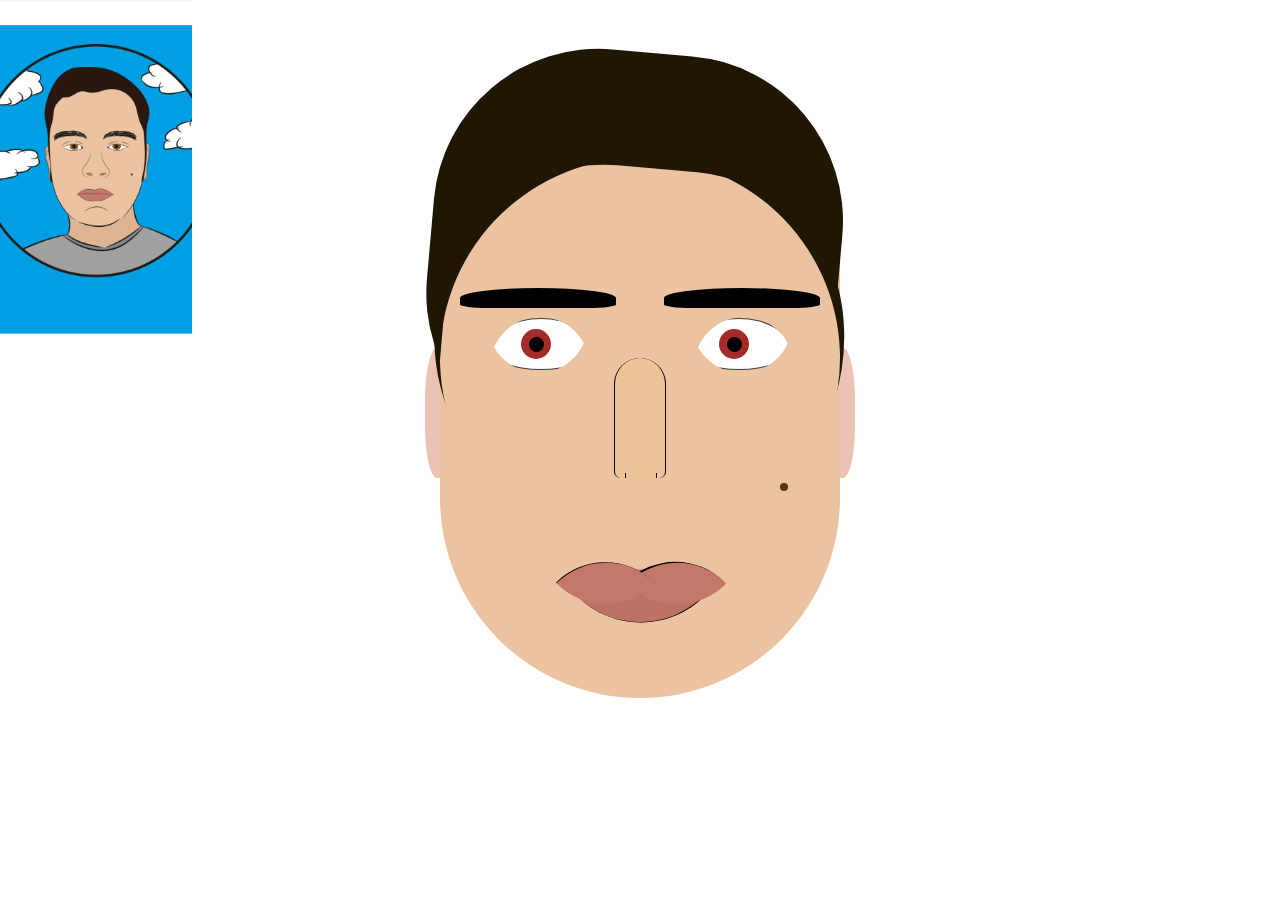
==== UF1/MP08UF1009/index.html @ 49469f59 "change retrato" ====
<!DOCTYPE html>
<html lang="es">
<head>
  <meta charset="UTF-8">
  <meta name="retrato" content="width=device-width, initial-scale=1.0">
  <meta http-equiv="X-UA-Compatible" content="ie=edge">
  <title>Retrato Sergi</title>
  <meta author="Sergi Perez">
  <link rel="stylesheet" href="css/estils.css">
</head>
<body>

  <div class="cabeza">
    <div class="pelo">
      <div class="pelo2"></div>
      <div class="pelo3"></div>
    </div>

    <div class="frente">

      <div class="esq">
        <div class="cejas"></div>
      </div>

      <div class="dre">
        <div class="cejas"></div>
      </div>
    </div>



    <div class="ojos">

      <div class="esq">
        <div class="parpadosuperior"></div>
        <div class="parpadoinferior"></div>
        <div class="pestanas"></div>
        <div class="blanco">
          <div class="iris">
            <div class="pupila"></div>
          </div>
        </div>
      </div>
      <div class="dre">
        <div class="parpadosuperior"></div>
        <div class="parpadoinferior"></div>
        <div class="blanco">
          <div class="iris">
            <div class="pupila"></div>
          </div>
        </div>
      </div>

      <div class="dre">
        <div class="oreja"></div>
      </div>

      <div class="esq">
        <div class="oreja"></div>
      </div>

    </div>

    <div class="nariz">
      <div class="tabique"></div>
      <div class="fosas"></div>
      <div class="lunar"></div>
    </div>

    <div class="boca">
      <div class="labios">
        <div class="superior"></div>
        <div class="superior2"></div>
        <div class="inferior"></div>
      </div>

    </div>

  </div>

</body>
</html>
---- UF1/MP08UF1009/css/estils.css ----
body {
  background-image: url(../img/cara.jpg);
  background-size: 15%;
  background-repeat: no-repeat;
}

.cabeza {
  position: relative;
  top: 50px;
  width: 400px;
  height: 640px;
  background-color: rgb(235, 195, 160);
  margin: 0 auto;
  border-radius: 300px 300px 320px 320px;
}

.pelo {
  position: relative;
  height: 110px;
  margin-bottom: 60px;
  border-radius: 300px 0;
}

.pelo2 {
  position: relative;
  height: 400px;
  width: 400px;
  box-shadow: -15px 15px 0 5px rgb(32, 22, 4);
  border-radius: 50%;
  transform: rotate(-227deg);
  left: ;
  top: 100px;
  z-index: 0;
}

.pelo3 {
position: relative;
height: 400px;
width: 400px;
box-shadow: -110px 15px 0 5px rgb(32, 22, 4);
border-radius: 40%;
transform: rotate(-265deg);
left: ;
top: -290px;
z-index: 0;
}



.frente {
  height: 80px;
}

.cejas {
  position: relative;
  margin-top: 60px;
  background-color: black;
  margin-bottom: 10px;
  height: 20px;
  border-radius: 140% 140% 50% 50%;
  z-index: 1;
}

.cejas:hover {
  background-color: white;
}

.esq .cejas {
  margin-left: 20px;
  float: left;
  width: 39%;
}

.dre .cejas {
  margin-right: 20px;
  width: 39%;
  float: right;
}

.ojos {
  height: 100px;
}

.ojos .esq {
  width: 49%;
  float: left;
}

.ojos .dre {
  width: 49%;
  float: right;
}

.ojos .blanco {
  border: solid 1px #3F3F3F;
  width: 100px;
  height: 50px;
  -moz-border-radius: 50% 50% 50% 50% / 60% 60% 40% 40%;
  -webkit-border-radius: 50% 50% 50% 50% / 60% 60% 40% 40%;
  background-color: white;
  margin: 0 auto;
}

.ojos .esq .blanco {
margin-left: 50px;
}

.ojos .dre .blanco {
margin-right: 50px;
}

.ojos .iris {
  position: relative;
  top: 10px;
  left: 30px;
  width: 30px;
  height: 30px;
  border-radius: 50%;
  background-color: brown;
  animation-delay: 2s;
  animation-iteration-count: infinite;
}

.dre .iris {
  animation-name: eyecolor;
  animation-duration: 7s;
}

@keyframes eyecolor {
  0% {background-color: brown}
  30% {background-color: green}
  60% {background-color: lightblue}
  100% {background-color: brown}
}



.ojos .pupila {
  position: relative;
  width: 15px;
  height: 15px;
  border-radius: 50%;
  background-color: black;
  top: 8px;
  left: 8px;
}

.ojos .parpadoinferior {
  position: relative;
  float: left;
  height: 100px;
  width: 100px;
  box-shadow: -15px 15px 0 5px rgb(235, 195, 160);
  border-radius: 50%;
  transform: rotate(-45deg);
  left: 48px;
  top: -145px;
  z-index: 0;
}

.ojos .parpadosuperior {
  position: relative;
  float: left;
  height: 100px;
  width: 100px;
  box-shadow: -15px 15px 0 5px rgb(235, 195, 160);
  border-radius: 50%;
  transform: rotate(135deg);
  left: 50px;
  top: -1px;
  z-index: 0;
}


.oreja {
  position: relative;
  height: 130px;
  background: rgb(235, 195, 180);
  top: -170px;
  border-radius: 40% 40%;
  z-index: -1;
}

.esq .oreja {
  width: 30px;
  float: left;
  left: -15px;
}

.dre .oreja {
  width: 30px;
  float: right;
  left: 15px;
}

.nariz {
  height: 140px;
}

.tabique {
  position: relative;
  width: 50px;
  height: 120px;
  background-color: rgb(235, 195, 150);
  top: -50px;
  margin: 0 auto;
  border-radius: 40px 40px 10px 10px;
  border-left: solid black 1px;
  border-right: solid black 1px;
}

.fosas {
  position: relative;
  width: 30px;
  height: 5px;
  border-left: solid black 1px;
  border-right: solid black 1px;
  left: 185px;
  top: -55px;
}

.lunar {
  position: relative;
  background: #563117;
  width: 8px;
  height: 8px;
  border-radius: 50%;
  left: 340px;
  top: -50px;
}

.boca {
  height: 200px;
}

.labios {
  position: relative;
  margin: 0 auto;
  width: 50%;
}

.superior {
  position: relative;
  width: 70px;
  height: 70px;
  border-radius: 100px 0;
  background: #c4786a;
  transform: rotate(45deg);
  left: 30px;
  z-index: 3;
  border-left: solid black 1px;
}

.superior2 {
  position: relative;
  width: 70px;
  height: 70px;
  border-radius: 100px 0;
  background: #c4786a;
  transform: rotate(45deg);
  left: 100px;
  top: -70px;
  z-index: 2;
  border-left: solid black 2px;
}

.inferior {
  position: relative;
  width: 90px;
  height: 90px;
  border-radius: 100% 0;
  transform: rotate(45deg);
  background: #be7265;
  transform: ;
  left: 55px;
  top: -137px;
  z-index: 1;
  border-right: solid black 1px;
}
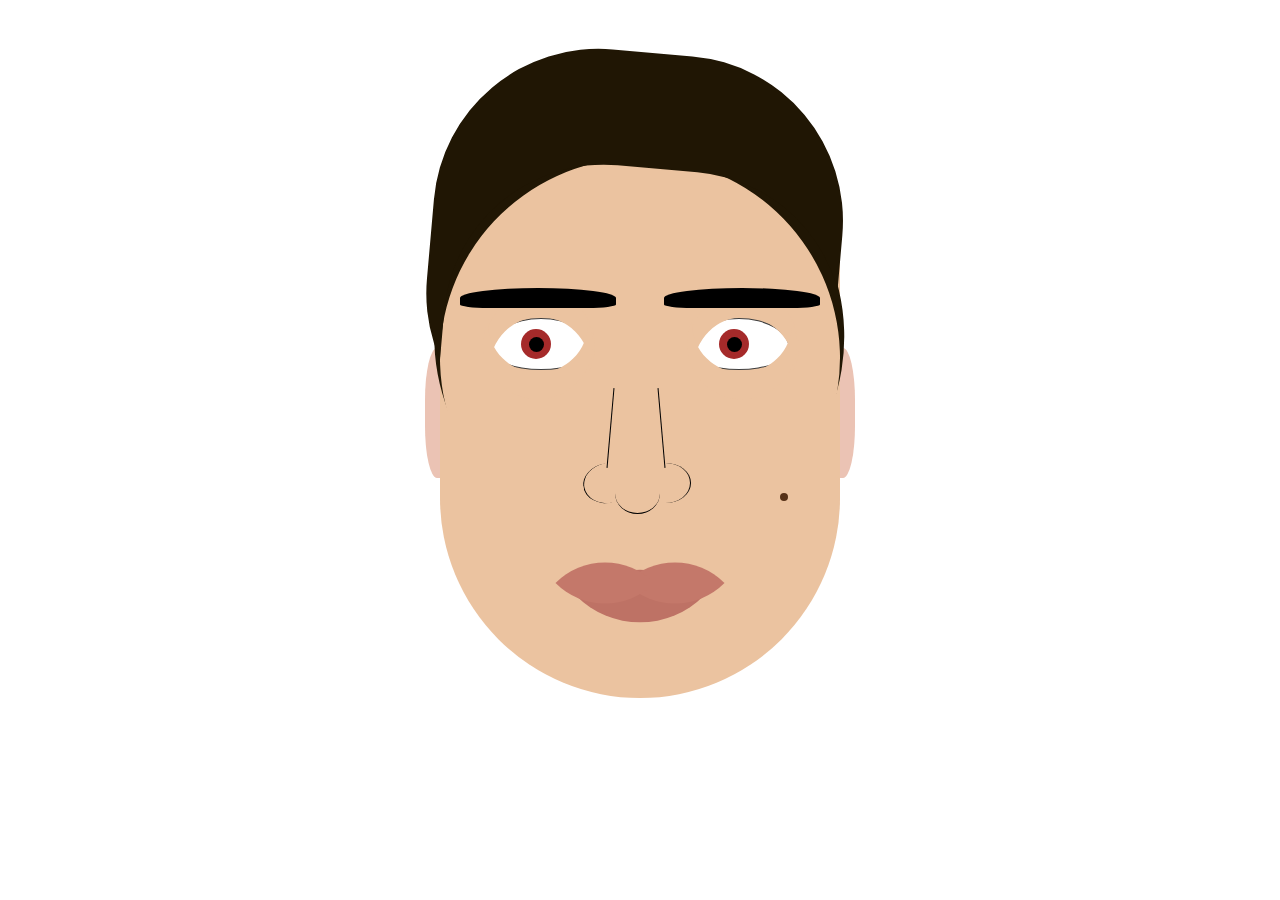
==== commit 0437dd56: "lAsT_CHANGE" ====
--- a/UF1/MP08UF1009/index.html
+++ b/UF1/MP08UF1009/index.html
@@ -62,8 +62,17 @@
     </div>
 
     <div class="nariz">
-      <div class="tabique"></div>
-      <div class="fosas"></div>
+      <div class="tabique">
+
+        <div class="tabique1"></div>
+        <div class="tabique2"></div>
+      </div>
+
+      <div class="fosas">
+        <div class="fosa1"></div>
+        <div class="pico"></div>
+        <div class="fosa2"></div>
+      </div>
       <div class="lunar"></div>
     </div>
 
--- a/UF1/MP08UF1009/css/estils.css
+++ b/UF1/MP08UF1009/css/estils.css
@@ -1,7 +1,4 @@
 body {
-  background-image: url(../img/cara.jpg);
-  background-size: 15%;
-  background-repeat: no-repeat;
 }
 
 .cabeza {
@@ -198,25 +195,67 @@
 }
 
 .tabique {
-  position: relative;
+  position: absolute;
+  left: 170px;
+  margin-top: -20px;
+}
+
+.tabique1 {
+  position: relative;
+  width: 1px;
+  height: 80px;
+  background-color: black;
+  margin: 0 auto;
+  float: left;
+  transform: rotate(5deg);
+}
+
+.tabique2 {
+  position: relative;
+  width: 1px;
+  height: 80px;
+  left: 50px;
+  background-color: black;
+  transform: rotate(-5deg);
+  top: ;
+  margin: 0 auto;
+  float: left;
+}
+
+.fosa1 {
+  position: relative;
+  border-radius: 100%;
+  background-color: ;
+  border-right: solid black 1px;
   width: 50px;
-  height: 120px;
-  background-color: rgb(235, 195, 150);
-  top: -50px;
-  margin: 0 auto;
-  border-radius: 40px 40px 10px 10px;
+  height: 40px;
+  left: 200px;
+  top: 55px;
+}
+
+.pico {
+  position: relative;
+  border-radius: 100%;
+  background-color: ;
+  border-bottom: solid black 1px;
+  width: 45px;
+  height: 40px;
+  left: 175px;
+  float: left;
+  top: -175px;
+}
+
+.fosa2 {
+  position: relative;
+  border-radius: 100%;
+  background-color: ;
   border-left: solid black 1px;
-  border-right: solid black 1px;
-}
-
-.fosas {
-  position: relative;
-  width: 30px;
-  height: 5px;
-  border-left: solid black 1px;
-  border-right: solid black 1px;
-  left: 185px;
-  top: -55px;
+  transform: rotate(-10deg);
+  width: 50px;
+  height: 40px;
+  left: 98px;
+  float: left;
+  top: -185px;
 }
 
 .lunar {
@@ -226,7 +265,7 @@
   height: 8px;
   border-radius: 50%;
   left: 340px;
-  top: -50px;
+  top: 45px;
 }
 
 .boca {
@@ -248,7 +287,6 @@
   transform: rotate(45deg);
   left: 30px;
   z-index: 3;
-  border-left: solid black 1px;
 }
 
 .superior2 {
@@ -261,7 +299,6 @@
   left: 100px;
   top: -70px;
   z-index: 2;
-  border-left: solid black 2px;
 }
 
 .inferior {
@@ -275,5 +312,4 @@
   left: 55px;
   top: -137px;
   z-index: 1;
-  border-right: solid black 1px;
-}
+}
